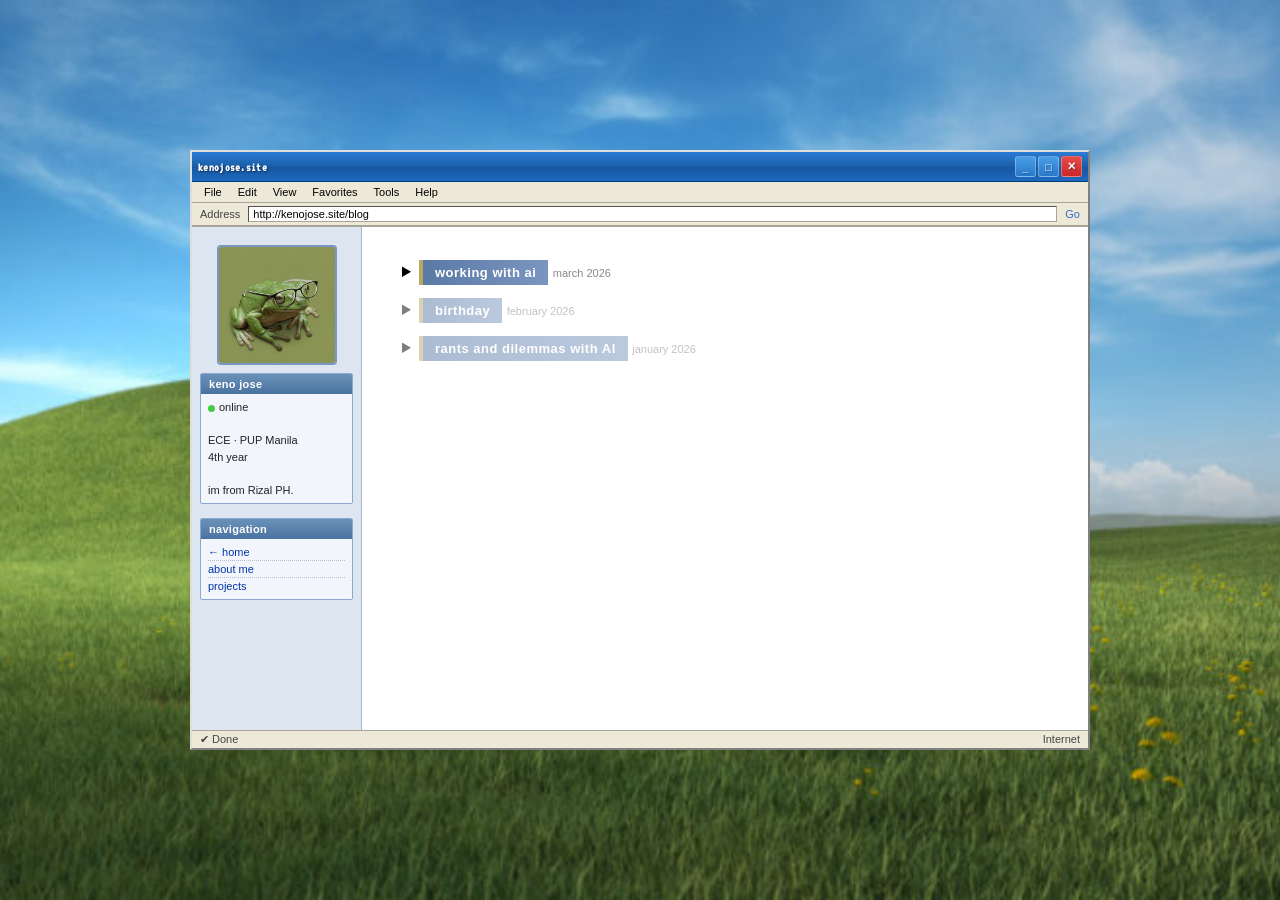
==== blog.html @ 159f1f4c "Add personal website with Windows XP theme and blog" ====
<!DOCTYPE html>
<html lang="en">
<head>
  <meta charset="UTF-8">
  <meta name="viewport" content="width=device-width, initial-scale=1.0">
  <meta name="description" content="Keno Jose's blog - thoughts on AI, curiosity, and building things.">
  <meta name="author" content="Keno Jose">
  <title>kenojose.site :: blog</title>
  <link rel="stylesheet" href="css/style.css">
</head>
<body>

<div id="window">

  <!-- TITLE BAR -->
  <div id="titlebar">
    <div id="titlebar-left">
      <div id="titlebar-text">kenojose.site</div>
    </div>
    <div id="titlebar-buttons">
      <div class="xp-btn min">_</div>
      <div class="xp-btn max">□</div>
      <div class="xp-btn close">✕</div>
    </div>
  </div>

  <!-- MENU BAR -->
  <div id="menubar">
    <a href="#">File</a>
    <a href="#">Edit</a>
    <a href="#">View</a>
    <a href="#">Favorites</a>
    <a href="#">Tools</a>
    <a href="#">Help</a>
  </div>

  <!-- ADDRESS BAR -->
  <div id="addressbar">
    <span>Address</span>
    <input type="text" value="http://kenojose.site/blog" readonly />
    <span style="color:#316ac5; cursor:pointer;">Go</span>
  </div>

  <!-- CONTENT -->
  <div id="content-area">

    <!-- SIDEBAR -->
    <div id="sidebar">

      <img id="frog-avatar" src="assets/avatar.png" alt="keno's pfp" />

      <div class="sidebar-section">
        <h3>keno jose</h3>
        <p>
          <span class="online-dot"></span>online<br><br>
          ECE · PUP Manila<br>
          4th year<br><br>
          im from Rizal PH.
        </p>
      </div>

      <div class="sidebar-section">
        <h3>navigation</h3>
        <ul>
          <li><a href="index.html">← home</a></li>
          <li><a href="index.html#about">about me</a></li>
          <li><a href="projects.html">projects</a></li>
        </ul>
      </div>

    </div>

    <!-- MAIN -->
    <div id="main">

      <!-- BLOG POSTS -->
      <details style="margin-bottom:20px;">
        <summary style="cursor:pointer;">
          <div class="sec-head" style="display:inline;">working with ai</div> <span style="font-size:11px; color:#888; white-space:nowrap;">march 2026</span>
        </summary>
        <div class="about-text">
          <p>
            I do think that along with many things that we as humans are clueless about, we need tutorials to actually do things. However, i am also a fan of just figuring things out on my own. But, on that topic, AI does act as another conversational entity other than onesself.
          </p>
          
          <p>
            AI is kinda like using a screwdriver and the screwdriver is alive. Thats how i think about it anyways. The screwdriver may have some idea how to use itself or maybe not... it depends. But we still may need to look towards much more experienced people and take inspiration or advice from them.
          </p>
        </div>
      </details>

      <details class="sad-blog" style="margin-bottom:20px;">
        <summary style="cursor:pointer;">
          <div class="sec-head" style="display:inline;">birthday</div> <span style="font-size:11px; color:#888; white-space:nowrap;">february 2026</span>
        </summary>
        <div class="about-text">
          <p>
            for 2 consecutive years, i tried to be happy on this day for it to be my happy birthday, but unfortunately, its not.
          </p>
          
          <p>
            Today was my Bachelor's thesis defense.
          </p>
          
          <p>
            I was so stressed leading up to this moment. I cried, I sweat, I ached. I did everything and gave all i could. They said that if i did my best, God would do the rest. had i not done enough? What did i fail to do to get robbed of the grade i deserved. What did i do to deserve this. I clearly dont understand.
          </p>
          
          <p>
            For context: I woke up with my head filled to the brim with all of these technical thoughts. They haunt me everynight. Its a curse. I wake up and finalize all i could. I print out my script and all i need. I feel like puking, getting sick, stressed out, almost couldnt eat. nevertheless i went.
          </p>
          
          <p>
            Despite all that, I knew i was the most prepared. I went to school after a commute ride that lasted longer than any other as i waited and waited as the jeepney arrived to tropical hut. i get off and walked to what felt like a million steps. i rode the train anxiously, got off, and as each step draw closer and closer as i walked down pureza street, i wanted to take two steps back, i took another and i wanted to take 4 back. despite all that i pushed and pushed.
          </p>
          
          <p>
            I wanted to present nothing but perfection. I kept wondering if there was something wrong with my method, my work, the product of my blood, sweat, and tears. It would all come to this day where i showed it to people.
          </p>
          
          <p>
            As i remembered what catherine's letter said. I am an experience to behold. It rose a fervor spirit in me, so okay, i believed. I went in with all my might ready and with my head held high.
          </p>
          
          <p>
            Me and vinze were able to practice. I was honestly proud that he was able to match my pace a bit at the speaking. However, that really easy for him for someone who has everything prepared for them. But *sigh*- i guess i cant blame the stupid....
          </p>
          
          <p>
            anyways, we went in to present. Everything was perfect. We finished in time. We presented to the BEST of our ability. Now onto the meat of the things. I was able to answer the questions and defend my study.
          </p>
          
          <p>
            However i felt like i hit a hitch with the panelists. For some reason they kept focusing on how someone had to have a misdiagnosis for my thesis to be considered purposeful. I thought the point was to be proactive instead of reactive but okay..
          </p>
          
          <p>
            Nevertheless its not really the main focus of the study. I REPEAtEDly steered the narrative skillfully onto the right path. Heck! even the audience who were listening were all bamboozled why this was happening. To them, they were seeing history in the making.
          </p>
          
          <p>
            Even the panelists couldnt help but acknowledge the depth of what was infront of them. but they kept focusing on this little stupid superficial thing. I hate it. I fucking hate it.
          </p>
          
          <p>
            Now a list of things to describe what happened:
          </p>
          
          <p>
            nag sabog ng perlas sa baboy<br>
            kumanta para sa bingi<br>
            Gumawa ng mona lisa para sa bulag<br>
            nag sign language para sa bingi para makausap, pero tinulugan ako<br>
            idk...
          </p>
          
          <p>
            am i happy that its done. no. i think im not. I thought even if okay its not the best, it would be fine because its finally done. well no, its finally NOT done because i still have to make a "MAJOR" revision where im supposed to write 3 sentences to add into the background of the study.
          </p>
          
          <p>
            I dont know if people still value the right things. They saw how i captured the essence of research at its core. They admitted to it. I dont understand how it happened. I really dont. I did not deserved to be robbed for all the days that i had worked hard to accomplish what i had. And on top off all of it, it happened on my birthday. What a sick joke.
          </p>
        </div>
      </details>

      <details class="sad-blog" style="margin-bottom:20px;">
        <summary style="cursor:pointer;">
          <div class="sec-head" style="display:inline;">rants and dilemmas with AI</div> <span style="font-size:11px; color:#888; white-space:nowrap;">january 2026</span>
        </summary>
        <div class="about-text">
          <p>
            well how do i start. damn. even starting how i write is becoming hard. even words in my head start to twist.
          </p>
          
          <p>
            God knows i didnt have this problem at all. I used to be so fucking good at writing. All i couldnt say by words would be able to be expressed in words i dont verbally speak (eg. typing, writing, and most importantly thinking)
          </p>
          
          <p>
            okay back to this rant, ramble, yap session. what do i mean that i hate myself for vouching for LLM writing?
          </p>
          
          <p>
            well the reason why i hate it is because it made me less creative, dependent, unstructured. things i had no problem with before. My logical reasoning has taken a toll. My sentences often dont make sense. I fear and dread writing letters now because i fear that im not able to express what i want to say, or what i mean.
          </p>
          
          <p>
            Just now, typing all of this, Im realizing that nothing is flowing in my brain. Im not feeling that oomph. I swear i really know how im supposed to go with this but ahh. Its the fucking LLMs.
          </p>
          
          <p>
            Why the fuck did i use LLMs in the first place? probably(?) mainly (?) because i was lazy. second? when i was NOT lazy anymore, i believed that i didnt have time to do so. because of that, i used llms to do the tedious work of writing what i want to say.
          </p>
          
          <p>
            over the course of time, i got too dependent on telling it what i want to say. And this was happening without me actually saying what i want to say. Ive lost the ability to say what i want to say. who knew that was something that could happen.
          </p>
          
          <p>
            Now, these LLMs have weird algorithmic tendencies such as hallucinations and assumptions. All of that now introduces more and more problems. currently with my problem that i cant say what i want to say on my own, im also faced with the problem that LLMs cant translate what i want to say without injecting its own false statements and tics.
          </p>
          
          <p>
            I hate AI. I was stupid. I also love AI. Machine learning has better applications. but it shouldnt have been for writing.
          </p>
          
          <p>
            reading is a bad experience. writing is a bad experience. i hope one day i could regain my love for reading. i hope one day i could also regain my ability to write. one step at a time. but the problem i have is that there isnt enough time for steps. there always isnt enough time.
          </p>
          
          <p>
            out of everything in the world, as of 2026, time is what scares me the most.
          </p>
        </div>
      </details>

    </div>
  </div>

  <!-- STATUS BAR -->
  <div id="statusbar">
    <span>✔ Done</span>
    <span>Internet</span>
  </div>

</div>

<script>
  document.querySelectorAll('.sad-blog').forEach(blog => {
    const summary = blog.querySelector('summary');
    summary.addEventListener('click', function(e) {
      if (!blog.open) {
        e.preventDefault();
        if (confirm('This is a personal post. Are you sure you want to read?')) {
          blog.open = true;
        }
      }
    });
  });
</script>

</body>
</html>
---- css/style.css ----
/* kenojose.site - Windows XP Themed Personal Website */
@import url('https://fonts.googleapis.com/css2?family=VT323&family=Courier+Prime:ital,wght@0,400;0,700;1,400&display=swap');

/* RESET */
* { 
  margin: 0; 
  padding: 0; 
  box-sizing: border-box; 
}

body {
  overflow: hidden;
  font-family: 'Tahoma', sans-serif;
  background: url('../assets/background.jpg') center/cover no-repeat fixed;
  background-color: #008080;
  height: 100vh;
  display: flex;
  align-items: center;
  justify-content: center;
  padding: 20px;
}

/* WINDOW CHROME */
#window {
  width: 100%;
  max-width: 900px;
  height: 100%;
  max-height: 600px;
  background: #ece9d8;
  border: 2px solid;
  border-color: #dfdedb #808080 #808080 #dfdedb;
  box-shadow: 1px 1px 0 #fff inset, 1px 1px 0 #000 outset;
  display: flex;
  flex-direction: column;
}

/* TITLE BAR */
#titlebar {
  background: linear-gradient(180deg, #2a7bd4 0%, #1a5fa8 50%, #1755a0 51%, #1e6abf 100%);
  padding: 4px 6px;
  display: flex;
  align-items: center;
  justify-content: space-between;
  border-bottom: 1px solid #003c74;
}

#titlebar-left {
  display: flex;
  align-items: center;
  gap: 6px;
}

#titlebar-icon {
  width: 16px;
  height: 16px;
  background: #ffcc00;
  border-radius: 50%;
  border: 1px solid #cc9900;
}

#titlebar-text {
  font-family: 'Tahoma', 'VT323', sans-serif;
  font-size: 12px;
  font-weight: bold;
  color: #fff;
  text-shadow: 1px 1px 2px rgba(0,0,0,0.5);
  letter-spacing: 0.3px;
}

#titlebar-buttons {
  display: flex;
  gap: 2px;
}

.xp-btn {
  width: 21px;
  height: 21px;
  border-radius: 3px;
  border: 1px solid rgba(255,255,255,0.3);
  font-family: 'Tahoma', sans-serif;
  font-size: 11px;
  font-weight: bold;
  color: #fff;
  cursor: pointer;
  display: flex;
  align-items: center;
  justify-content: center;
  text-shadow: 1px 1px 1px rgba(0,0,0,0.4);
}

.xp-btn.min { background: linear-gradient(180deg, #4a9fe8, #2878c8); }
.xp-btn.max { background: linear-gradient(180deg, #4a9fe8, #2878c8); }
.xp-btn.close { background: linear-gradient(180deg, #e84a4a, #c82828); }
.xp-btn:hover { filter: brightness(1.2); }

/* MENU BAR */
#menubar {
  background: #ece9d8;
  border-bottom: 1px solid #a8a498;
  padding: 2px 4px;
  display: flex;
  gap: 0;
  font-family: 'Tahoma', sans-serif;
  font-size: 11px;
}

#menubar a {
  padding: 2px 8px;
  color: #000;
  text-decoration: none;
  border-radius: 2px;
}

#menubar a:hover {
  background: #316ac5;
  color: #fff;
}

/* ADDRESS BAR */
#addressbar {
  background: #ece9d8;
  border-bottom: 2px solid #a8a498;
  padding: 3px 8px;
  display: flex;
  align-items: center;
  gap: 8px;
  font-family: 'Tahoma', sans-serif;
  font-size: 11px;
}

#addressbar span { 
  color: #444; 
  font-size: 11px; 
}

#addressbar input {
  flex: 1;
  border: 1px inset #a8a498;
  background: #fff;
  padding: 1px 4px;
  font-family: 'Tahoma', sans-serif;
  font-size: 11px;
  color: #000;
}

/* CONTENT AREA */
#content-area {
  background: #fff;
  display: grid;
  grid-template-columns: 170px 1fr;
  flex: 1;
  overflow: hidden;
}

/* SIDEBAR */
#sidebar {
  background: #dce5f0;
  border-right: 1px solid #a8b8d0;
  padding: 10px 8px;
  overflow-y: auto;
}

.sidebar-section {
  margin-bottom: 14px;
  border: 1px solid #8aa8d0;
  background: #f2f5fb;
  border-radius: 2px;
  overflow: hidden;
}

.sidebar-section h3 {
  background: linear-gradient(180deg, #6a92b8, #4a72a0);
  color: #fff;
  font-family: 'Tahoma', sans-serif;
  font-size: 11px;
  font-weight: bold;
  padding: 4px 8px;
  letter-spacing: 0.3px;
}

.sidebar-section ul {
  list-style: none;
  padding: 5px 7px;
}

.sidebar-section ul li {
  font-size: 11px;
  font-family: 'Tahoma', sans-serif;
  padding: 2px 0;
  border-bottom: 1px dotted #b0bcd0;
  color: #222;
}

.sidebar-section ul li:last-child { border: none; }

.sidebar-section ul li a {
  color: #0035a8;
  text-decoration: none;
  font-size: 11px;
}

.sidebar-section ul li a:hover { text-decoration: underline; }

.sidebar-section p {
  font-size: 11px;
  font-family: 'Tahoma', sans-serif;
  padding: 5px 7px;
  color: #222;
  line-height: 1.5;
}

/* FROG AVATAR */
#frog-avatar {
  display: block;
  width: 120px;
  height: 120px;
  margin: 8px auto;
  border: 2px solid #7a96c2;
  border-radius: 4px;
  object-fit: cover;
  background: #c8d8a8;
}

/* STATUS */
.online-dot {
  display: inline-block;
  width: 7px; height: 7px;
  background: #44cc44;
  border-radius: 50%;
  margin-right: 4px;
  vertical-align: middle;
}

/* COUNTER */
.counter {
  font-family: 'VT323', monospace;
  font-size: 20px;
  color: #0035a8;
  text-align: center;
  padding: 3px;
  letter-spacing: 2px;
  background: #fff;
  border: 1px inset #a8b8d0;
  margin: 4px 6px;
}

/* MAIN CONTENT */
#main {
  padding: 36px 40px;
  background: #fff;
  overflow-y: auto;
}

/* MARQUEE - REMOVED */
/* Marquee animations removed for cleaner, calmer design */

/* SECTION HEADERS */
.sec-head {
  font-family: 'Tahoma', sans-serif;
  font-size: 13px;
  font-weight: bold;
  color: #fff;
  background: linear-gradient(90deg, #5a7aa5, #7a95c0);
  padding: 5px 12px;
  margin: 32px 0 20px;
  border-left: 4px solid #b8a860;
  letter-spacing: 0.5px;
}

/* ABOUT TEXT */
.about-text {
  font-size: 12px;
  font-family: 'Tahoma', sans-serif;
  line-height: 2.0;
  color: #1a1a1a;
  padding: 0 4px;
  margin-bottom: 24px;
}

.about-text p + p { margin-top: 18px; }
GRID */
.projects-grid {
  display: grid;
  grid-template-columns: 1fr;
  gap: 18px;
  margin-bottom: 16px;
}

/* PROJECTS */
.project-entry {
  border: 2px solid #b0c8e8;
  border-radius: 4px;
  padding: 16px 14px;
  background: linear-gradient(135deg, #f9fbfd 0%, #f4f7fc 100%);
  font-family: 'Tahoma', sans-serif;
  font-size: 11px;
  box-shadow: 0 1px 2px rgba(0,0,0,0.08);
  transition: all 0.2s ease;
}

.project-entry:hover {
  border-color: #7a96c2;
  box-shadow: 0 2px 4px rgba(0,0,0,0.12);
}

.project-entry h4 {
  font-size: 13px;
  font-weight: bold;
  color: #0035a8;
  margin-bottom: 10px;
  display: flex;
  align-items: center;
  gap: 6px;
}

.project-entry p {
  color: #333;
  line-height: 1.7;
  margin-bottom: 12px;
  font-size: 11px;
}

.project-entry .tags { 
  margin-top: 12px;
  display: flex;
  flex-wrap: wrap;
  gap: 6px;
}

.tag {
  display: inline-block;
  background: #e8f0f9;
  border: 1px solid #a8c5e0;
  color: #1a4a8a;
  font-size: 10px;
  padding: 3px 8px;
  border-radius: 3px;
  font-family: 'Tahoma', sans-serif;
  font-weight: 500;
  white-space: nowrap
  font-family: 'Tahoma', sans-serif;
}

/* RESEARCH */
.research-box {
  border: 1px solid #c0cce0;
  background: #f4f7fc;
  padding: 10px 12px;
  font-family: 'Tahoma', sans-serif;
  font-size: 11px;
  line-height: 1.7;
  color: #1a1a1a;
  margin-bottom: 8px;
}

.research-box strong { color: #0035a8; }

/* BLOG */
.blog-entry {
  border-bottom: 1px dotted #d0d8e0;
  padding: 14px 4px;
  font-family: 'Tahoma', sans-serif;
}

.blog-entry:last-child { border-bottom: none; }

.blog-date {
  font-size: 10px;
  color: #888;
  margin-bottom: 2px;
}

.blog-title {
  font-size: 13px;
  font-weight: bold;
  color: #0035a8;
  text-decoration: none;
  display: block;
  margin-bottom: 4px;
}

.blog-title:hover { text-decoration: underline; }

.blog-excerpt {
  font-size: 11px;
  color: #555;
  line-height: 1.7;
  font-style: italic;
  margin-top: 6px;
}

.more-link {
  font-size: 11px;
  color: #0035a8;
  text-decoration: none;
  display: inline-block;
  margin-top: 4px;
}

.more-link:hover { text-decoration: underline; }

/* GUESTBOOK */
.guestbook-msg {
  background: #fffef0;
  border: 1px solid #d0c880;
  padding: 8px 10px;
  margin-bottom: 6px;
  font-family: 'Tahoma', sans-serif;
  font-size: 11px;
  line-height: 1.6;
  color: #333;
}

.guestbook-msg .gb-from {
  font-weight: bold;
  color: #0035a8;
  font-size: 11px;
}

.gb-note {
  font-size: 12px;
  font-family: 'Tahoma', sans-serif;
  color: #333;
  line-height: 1.7;
  margin-bottom: 10px;
  padding: 0 2px;
}

.gb-form label {
  display: block;
  font-family: 'Tahoma', sans-serif;
  font-size: 11px;
  color: #333;
  margin-bottom: 2px;
  margin-top: 6px;
}

.gb-form input,
.gb-form textarea {
  width: 100%;
  border: 1px solid #a8a498;
  background: #fff;
  font-family: 'Tahoma', sans-serif;
  font-size: 11px;
  padding: 3px 5px;
  color: #000;
}

.gb-form textarea { resize: vertical; }

.xp-submit {
  margin-top: 8px;
  background: linear-gradient(180deg, #f0ece0 0%, #d8d0b8 100%);
  border: 1px solid #888;
  border-radius: 3px;
  font-family: 'Tahoma', sans-serif;
  font-size: 11px;
  padding: 3px 16px;
  cursor: pointer;
  color: #000;
  box-shadow: 1px 1px 0 #fff inset;
}

.xp-submit:hover { 
  background: linear-gradient(180deg, #dce8fc, #b0c8f0); 
  border-color: #316ac5; 
}

/* STATUS BAR */
#statusbar {
  background: #ece9d8;
  border-top: 1px solid #a8a498;
  padding: 2px 8px;
  font-family: 'Tahoma', sans-serif;
  font-size: 11px;
  color: #444;
  display: flex;
  justify-content: space-between;
}

/* LINKS */
a { color: #0035a8; }
a:hover { text-decoration: underline; }

/* SAD BLOGS */
.sad-blog {
  opacity: 0.5;
}

/* SCROLLBAR */
::-webkit-scrollbar { width: 16px; }
::-webkit-scrollbar-track { 
  background: #d4d0c8; 
  border-left: 1px solid #a8a498; 
}
::-webkit-scrollbar-thumb {
  background: linear-gradient(90deg, #c8c0b0, #e8e4d8);
  border: 1px solid #888;
}
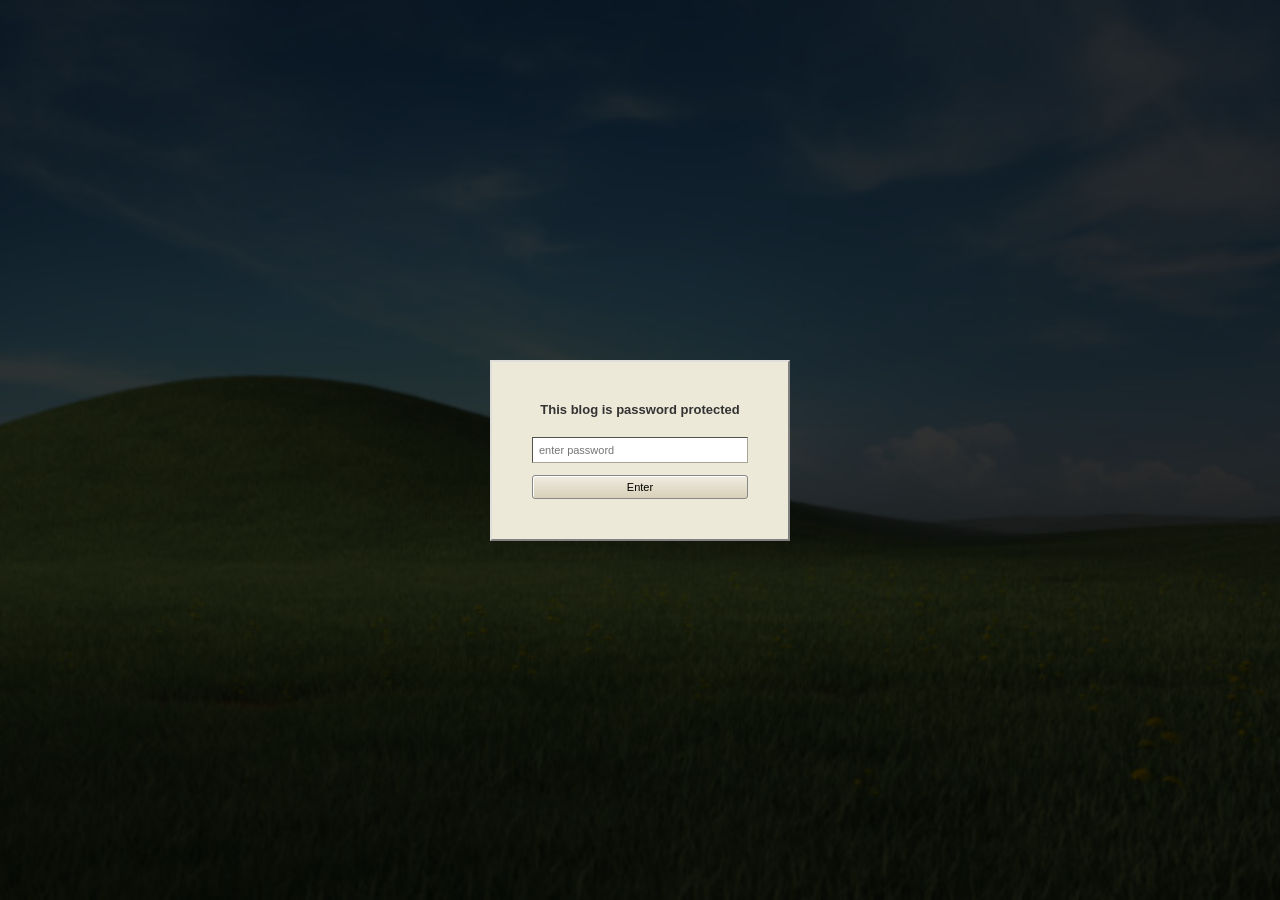
==== commit acbf5a05: "Update blog.html" ====
--- a/blog.html
+++ b/blog.html
@@ -10,6 +10,14 @@
 </head>
 <body>
 
+<div id="password-overlay" style="display:none; position:fixed; top:0; left:0; width:100%; height:100%; background:rgba(0,0,0,0.8); display:flex; align-items:center; justify-content:center; z-index:9999;">
+  <div style="background:#ece9d8; border:2px solid; border-color:#dfdedb #808080 #808080 #dfdedb; padding:40px; text-align:center; max-width:300px; box-shadow:1px 1px 0 #fff inset, 1px 1px 0 #000 outset;">
+    <div style="font-family:'Tahoma', sans-serif; font-size:13px; font-weight:bold; margin-bottom:20px; color:#333;">This blog is password protected</div>
+    <input type="password" id="blog-password" placeholder="enter password" style="width:100%; padding:6px; border:1px inset #a8a498; font-family:'Tahoma', sans-serif; font-size:11px; margin-bottom:12px; box-sizing:border-box;" />
+    <button onclick="checkPassword()" style="background:linear-gradient(180deg, #f0ece0 0%, #d8d0b8 100%); border:1px solid #888; border-radius:3px; padding:5px 20px; font-family:'Tahoma', sans-serif; font-size:11px; cursor:pointer; color:#000; box-shadow:1px 1px 0 #fff inset; width:100%;">Enter</button>
+  </div>
+</div>
+
 <div id="window">
 
   <!-- TITLE BAR -->
@@ -227,6 +235,36 @@
 </div>
 
 <script>
+  // hello stalker, if youve been reading this far, the password is Keno28
+  
+  // Password protection
+  const correctPassword = 'keno2026';
+  const passwordOverlay = document.getElementById('password-overlay');
+  const blogWindow = document.getElementById('window');
+  
+  // Check if already authenticated
+  if (!sessionStorage.getItem('blog-authenticated')) {
+    passwordOverlay.style.display = 'flex';
+    blogWindow.style.display = 'none';
+  }
+  
+  function checkPassword() {
+    const input = document.getElementById('blog-password');
+    if (input.value === correctPassword) {
+      sessionStorage.setItem('blog-authenticated', 'true');
+      passwordOverlay.style.display = 'none';
+      blogWindow.style.display = 'flex';
+    } else {
+      alert('Incorrect password');
+      input.value = '';
+    }
+  }
+  
+  // Allow Enter key
+  document.getElementById('blog-password').addEventListener('keypress', function(e) {
+    if (e.key === 'Enter') checkPassword();
+  });
+
   document.querySelectorAll('.sad-blog').forEach(blog => {
     const summary = blog.querySelector('summary');
     summary.addEventListener('click', function(e) {
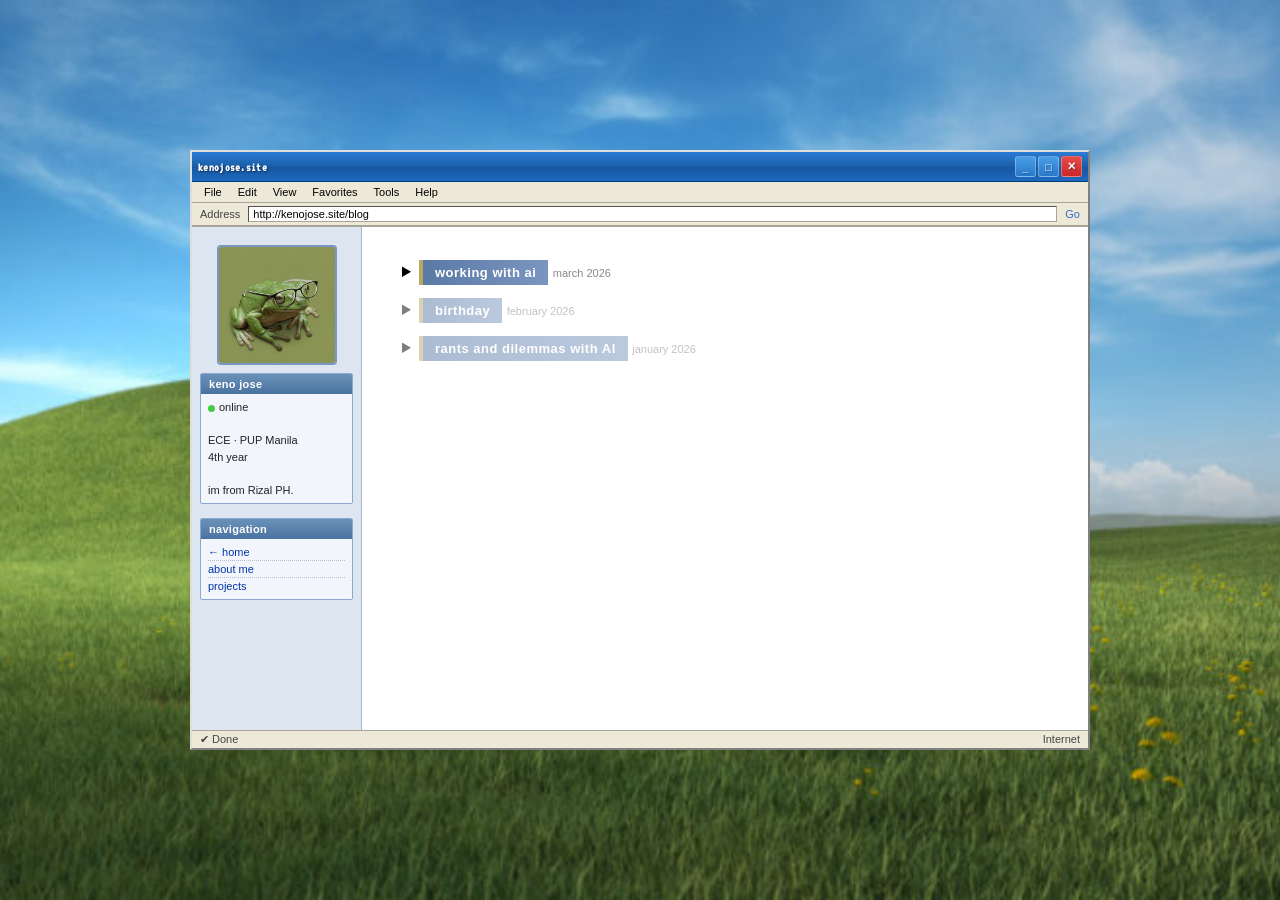
==== commit 2aa4bb31: "Update blog.html" ====
--- a/blog.html
+++ b/blog.html
@@ -10,14 +10,6 @@
 </head>
 <body>
 
-<div id="password-overlay" style="display:none; position:fixed; top:0; left:0; width:100%; height:100%; background:rgba(0,0,0,0.8); display:flex; align-items:center; justify-content:center; z-index:9999;">
-  <div style="background:#ece9d8; border:2px solid; border-color:#dfdedb #808080 #808080 #dfdedb; padding:40px; text-align:center; max-width:300px; box-shadow:1px 1px 0 #fff inset, 1px 1px 0 #000 outset;">
-    <div style="font-family:'Tahoma', sans-serif; font-size:13px; font-weight:bold; margin-bottom:20px; color:#333;">This blog is password protected</div>
-    <input type="password" id="blog-password" placeholder="enter password" style="width:100%; padding:6px; border:1px inset #a8a498; font-family:'Tahoma', sans-serif; font-size:11px; margin-bottom:12px; box-sizing:border-box;" />
-    <button onclick="checkPassword()" style="background:linear-gradient(180deg, #f0ece0 0%, #d8d0b8 100%); border:1px solid #888; border-radius:3px; padding:5px 20px; font-family:'Tahoma', sans-serif; font-size:11px; cursor:pointer; color:#000; box-shadow:1px 1px 0 #fff inset; width:100%;">Enter</button>
-  </div>
-</div>
-
 <div id="window">
 
   <!-- TITLE BAR -->
@@ -237,42 +229,64 @@
 <script>
   // hello stalker, if youve been reading this far, the password is Keno28
   
-  // Password protection
   const correctPassword = 'keno2026';
-  const passwordOverlay = document.getElementById('password-overlay');
-  const blogWindow = document.getElementById('window');
-  
-  // Check if already authenticated
-  if (!sessionStorage.getItem('blog-authenticated')) {
-    passwordOverlay.style.display = 'flex';
-    blogWindow.style.display = 'none';
-  }
-  
-  function checkPassword() {
-    const input = document.getElementById('blog-password');
-    if (input.value === correctPassword) {
-      sessionStorage.setItem('blog-authenticated', 'true');
-      passwordOverlay.style.display = 'none';
-      blogWindow.style.display = 'flex';
-    } else {
-      alert('Incorrect password');
-      input.value = '';
-    }
-  }
-  
-  // Allow Enter key
-  document.getElementById('blog-password').addEventListener('keypress', function(e) {
-    if (e.key === 'Enter') checkPassword();
-  });
-
-  document.querySelectorAll('.sad-blog').forEach(blog => {
+  const authenticatedBlogs = new Set();
+
+  document.querySelectorAll('.sad-blog').forEach((blog, index) => {
     const summary = blog.querySelector('summary');
     summary.addEventListener('click', function(e) {
-      if (!blog.open) {
+      if (!blog.open && !authenticatedBlogs.has(index)) {
         e.preventDefault();
-        if (confirm('This is a personal post. Are you sure you want to read?')) {
-          blog.open = true;
+        
+        // Show password prompt with styled overlay
+        const overlay = document.createElement('div');
+        overlay.style.cssText = 'position:fixed; top:0; left:0; width:100%; height:100%; background:rgba(0,0,0,0.8); display:flex; align-items:center; justify-content:center; z-index:9999;';
+        
+        const dialog = document.createElement('div');
+        dialog.style.cssText = 'background:#ece9d8; border:2px solid; border-color:#dfdedb #808080 #808080 #dfdedb; padding:40px; text-align:center; max-width:300px; box-shadow:1px 1px 0 #fff inset, 1px 1px 0 #000 outset;';
+        
+        const title = document.createElement('div');
+        title.style.cssText = 'font-family:Tahoma, sans-serif; font-size:13px; font-weight:bold; margin-bottom:20px; color:#333;';
+        title.textContent = 'This is a personal post. Enter password:';
+        
+        const input = document.createElement('input');
+        input.type = 'password';
+        input.placeholder = 'enter password';
+        input.style.cssText = 'width:100%; padding:6px; border:1px inset #a8a498; font-family:Tahoma, sans-serif; font-size:11px; margin-bottom:12px; box-sizing:border-box;';
+        
+        const button = document.createElement('button');
+        button.textContent = 'Enter';
+        button.style.cssText = 'background:linear-gradient(180deg, #f0ece0 0%, #d8d0b8 100%); border:1px solid #888; border-radius:3px; padding:5px 20px; font-family:Tahoma, sans-serif; font-size:11px; cursor:pointer; color:#000; box-shadow:1px 1px 0 #fff inset; width:100%;';
+        
+        function handleSubmit() {
+          if (input.value === correctPassword) {
+            authenticatedBlogs.add(index);
+            blog.open = true;
+            document.body.removeChild(overlay);
+          } else {
+            alert('Incorrect password');
+            input.value = '';
+            input.focus();
+          }
         }
+        
+        button.addEventListener('click', handleSubmit);
+        input.addEventListener('keypress', function(e) {
+          if (e.key === 'Enter') handleSubmit();
+        });
+        
+        overlay.addEventListener('click', function(e) {
+          if (e.target === overlay) {
+            document.body.removeChild(overlay);
+          }
+        });
+        
+        dialog.appendChild(title);
+        dialog.appendChild(input);
+        dialog.appendChild(button);
+        overlay.appendChild(dialog);
+        document.body.appendChild(overlay);
+        input.focus();
       }
     });
   });
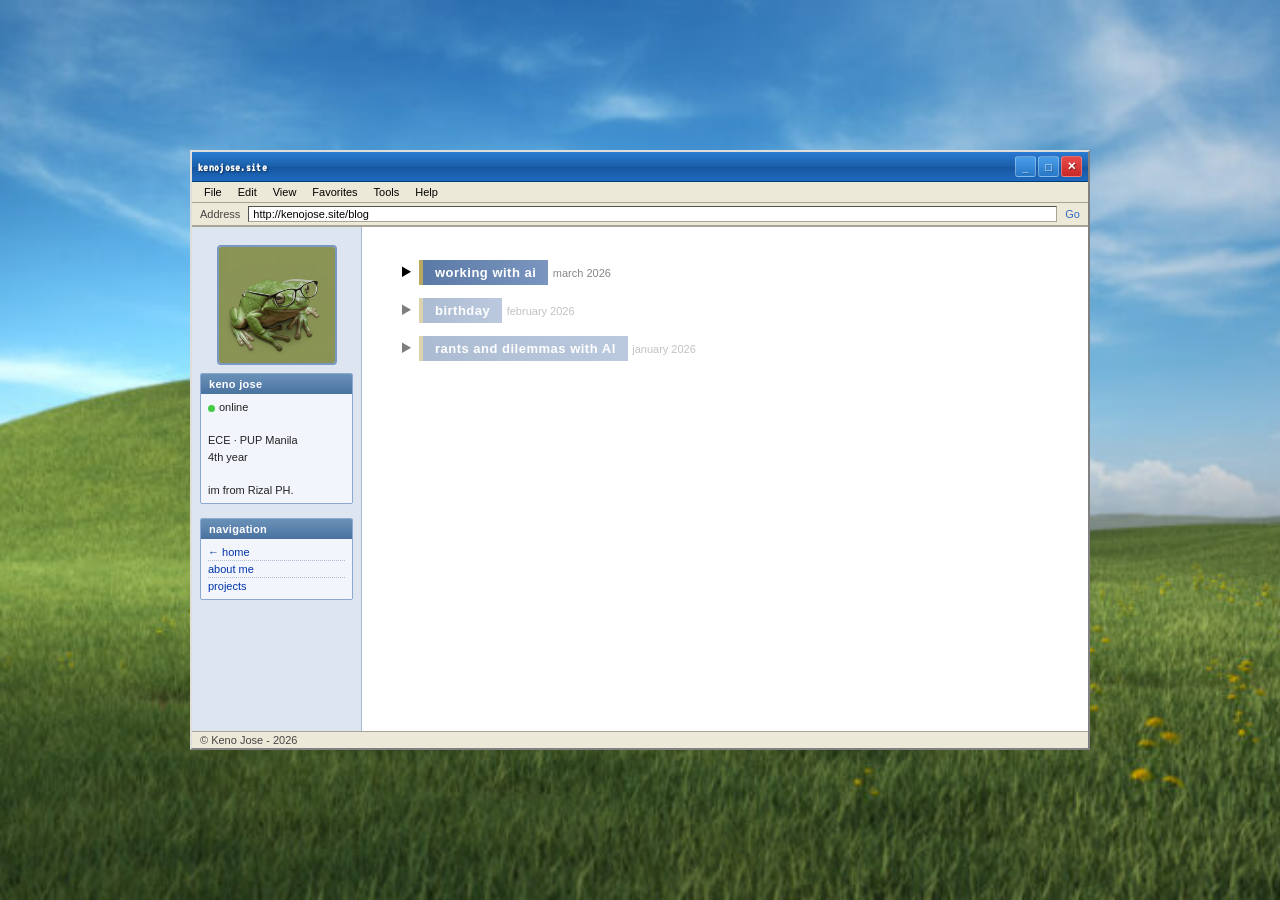
==== commit 992c5cb4: "update footer with copyright symbol and current year" ====
--- a/blog.html
+++ b/blog.html
@@ -220,8 +220,7 @@
 
   <!-- STATUS BAR -->
   <div id="statusbar">
-    <span>✔ Done</span>
-    <span>Internet</span>
+    <span>© Keno Jose - 2026</span>
   </div>
 
 </div>
@@ -229,7 +228,7 @@
 <script>
   // hello stalker, if youve been reading this far, the password is Keno28
   
-  const correctPassword = 'keno2026';
+  const correctPassword = 'Keno28';
   const authenticatedBlogs = new Set();
 
   document.querySelectorAll('.sad-blog').forEach((blog, index) => {
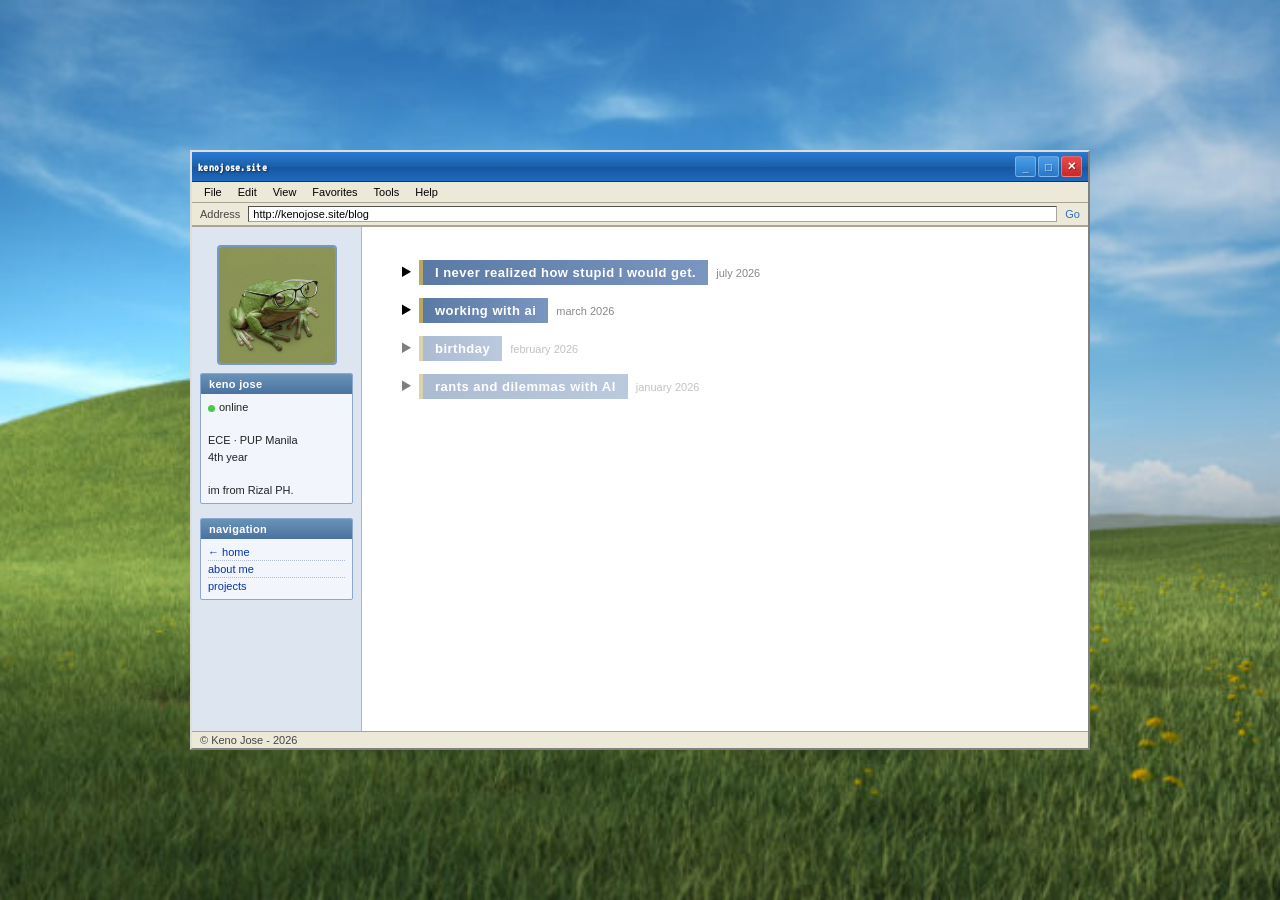
==== commit 998cf630: "feat: implement Windows XP-style theme and add automated setup scripts for blog management" ====
--- a/blog.html
+++ b/blog.html
@@ -7,14 +7,41 @@
   <meta name="author" content="Keno Jose">
   <title>kenojose.site :: blog</title>
   <link rel="stylesheet" href="css/style.css">
+  <script src="js/marked.min.js"></script>
 </head>
 <body>
+
+<script>
+  document.addEventListener('DOMContentLoaded', function() {
+    const hamburgerBtn = document.getElementById('hamburger-btn');
+    const sidebar = document.getElementById('sidebar');
+    
+    hamburgerBtn.addEventListener('click', function() {
+      hamburgerBtn.classList.toggle('active');
+      sidebar.classList.toggle('active');
+    });
+
+    // Close sidebar when clicking on a link
+    const sidebarLinks = sidebar.querySelectorAll('a');
+    sidebarLinks.forEach(link => {
+      link.addEventListener('click', function() {
+        hamburgerBtn.classList.remove('active');
+        sidebar.classList.remove('active');
+      });
+    });
+  });
+</script>
 
 <div id="window">
 
   <!-- TITLE BAR -->
   <div id="titlebar">
     <div id="titlebar-left">
+      <button id="hamburger-btn">
+        <span></span>
+        <span></span>
+        <span></span>
+      </button>
       <div id="titlebar-text">kenojose.site</div>
     </div>
     <div id="titlebar-buttons">
@@ -73,147 +100,10 @@
     <!-- MAIN -->
     <div id="main">
 
-      <!-- BLOG POSTS -->
-      <details style="margin-bottom:20px;">
-        <summary style="cursor:pointer;">
-          <div class="sec-head" style="display:inline;">working with ai</div> <span style="font-size:11px; color:#888; white-space:nowrap;">march 2026</span>
-        </summary>
-        <div class="about-text">
-          <p>
-            I do think that along with many things that we as humans are clueless about, we need tutorials to actually do things. However, i am also a fan of just figuring things out on my own. But, on that topic, AI does act as another conversational entity other than onesself.
-          </p>
-          
-          <p>
-            AI is kinda like using a screwdriver and the screwdriver is alive. Thats how i think about it anyways. The screwdriver may have some idea how to use itself or maybe not... it depends. But we still may need to look towards much more experienced people and take inspiration or advice from them.
-          </p>
-        </div>
-      </details>
-
-      <details class="sad-blog" style="margin-bottom:20px;">
-        <summary style="cursor:pointer;">
-          <div class="sec-head" style="display:inline;">birthday</div> <span style="font-size:11px; color:#888; white-space:nowrap;">february 2026</span>
-        </summary>
-        <div class="about-text">
-          <p>
-            for 2 consecutive years, i tried to be happy on this day for it to be my happy birthday, but unfortunately, its not.
-          </p>
-          
-          <p>
-            Today was my Bachelor's thesis defense.
-          </p>
-          
-          <p>
-            I was so stressed leading up to this moment. I cried, I sweat, I ached. I did everything and gave all i could. They said that if i did my best, God would do the rest. had i not done enough? What did i fail to do to get robbed of the grade i deserved. What did i do to deserve this. I clearly dont understand.
-          </p>
-          
-          <p>
-            For context: I woke up with my head filled to the brim with all of these technical thoughts. They haunt me everynight. Its a curse. I wake up and finalize all i could. I print out my script and all i need. I feel like puking, getting sick, stressed out, almost couldnt eat. nevertheless i went.
-          </p>
-          
-          <p>
-            Despite all that, I knew i was the most prepared. I went to school after a commute ride that lasted longer than any other as i waited and waited as the jeepney arrived to tropical hut. i get off and walked to what felt like a million steps. i rode the train anxiously, got off, and as each step draw closer and closer as i walked down pureza street, i wanted to take two steps back, i took another and i wanted to take 4 back. despite all that i pushed and pushed.
-          </p>
-          
-          <p>
-            I wanted to present nothing but perfection. I kept wondering if there was something wrong with my method, my work, the product of my blood, sweat, and tears. It would all come to this day where i showed it to people.
-          </p>
-          
-          <p>
-            As i remembered what catherine's letter said. I am an experience to behold. It rose a fervor spirit in me, so okay, i believed. I went in with all my might ready and with my head held high.
-          </p>
-          
-          <p>
-            Me and vinze were able to practice. I was honestly proud that he was able to match my pace a bit at the speaking. However, that really easy for him for someone who has everything prepared for them. But *sigh*- i guess i cant blame the stupid....
-          </p>
-          
-          <p>
-            anyways, we went in to present. Everything was perfect. We finished in time. We presented to the BEST of our ability. Now onto the meat of the things. I was able to answer the questions and defend my study.
-          </p>
-          
-          <p>
-            However i felt like i hit a hitch with the panelists. For some reason they kept focusing on how someone had to have a misdiagnosis for my thesis to be considered purposeful. I thought the point was to be proactive instead of reactive but okay..
-          </p>
-          
-          <p>
-            Nevertheless its not really the main focus of the study. I REPEAtEDly steered the narrative skillfully onto the right path. Heck! even the audience who were listening were all bamboozled why this was happening. To them, they were seeing history in the making.
-          </p>
-          
-          <p>
-            Even the panelists couldnt help but acknowledge the depth of what was infront of them. but they kept focusing on this little stupid superficial thing. I hate it. I fucking hate it.
-          </p>
-          
-          <p>
-            Now a list of things to describe what happened:
-          </p>
-          
-          <p>
-            nag sabog ng perlas sa baboy<br>
-            kumanta para sa bingi<br>
-            Gumawa ng mona lisa para sa bulag<br>
-            nag sign language para sa bingi para makausap, pero tinulugan ako<br>
-            idk...
-          </p>
-          
-          <p>
-            am i happy that its done. no. i think im not. I thought even if okay its not the best, it would be fine because its finally done. well no, its finally NOT done because i still have to make a "MAJOR" revision where im supposed to write 3 sentences to add into the background of the study.
-          </p>
-          
-          <p>
-            I dont know if people still value the right things. They saw how i captured the essence of research at its core. They admitted to it. I dont understand how it happened. I really dont. I did not deserved to be robbed for all the days that i had worked hard to accomplish what i had. And on top off all of it, it happened on my birthday. What a sick joke.
-          </p>
-        </div>
-      </details>
-
-      <details class="sad-blog" style="margin-bottom:20px;">
-        <summary style="cursor:pointer;">
-          <div class="sec-head" style="display:inline;">rants and dilemmas with AI</div> <span style="font-size:11px; color:#888; white-space:nowrap;">january 2026</span>
-        </summary>
-        <div class="about-text">
-          <p>
-            well how do i start. damn. even starting how i write is becoming hard. even words in my head start to twist.
-          </p>
-          
-          <p>
-            God knows i didnt have this problem at all. I used to be so fucking good at writing. All i couldnt say by words would be able to be expressed in words i dont verbally speak (eg. typing, writing, and most importantly thinking)
-          </p>
-          
-          <p>
-            okay back to this rant, ramble, yap session. what do i mean that i hate myself for vouching for LLM writing?
-          </p>
-          
-          <p>
-            well the reason why i hate it is because it made me less creative, dependent, unstructured. things i had no problem with before. My logical reasoning has taken a toll. My sentences often dont make sense. I fear and dread writing letters now because i fear that im not able to express what i want to say, or what i mean.
-          </p>
-          
-          <p>
-            Just now, typing all of this, Im realizing that nothing is flowing in my brain. Im not feeling that oomph. I swear i really know how im supposed to go with this but ahh. Its the fucking LLMs.
-          </p>
-          
-          <p>
-            Why the fuck did i use LLMs in the first place? probably(?) mainly (?) because i was lazy. second? when i was NOT lazy anymore, i believed that i didnt have time to do so. because of that, i used llms to do the tedious work of writing what i want to say.
-          </p>
-          
-          <p>
-            over the course of time, i got too dependent on telling it what i want to say. And this was happening without me actually saying what i want to say. Ive lost the ability to say what i want to say. who knew that was something that could happen.
-          </p>
-          
-          <p>
-            Now, these LLMs have weird algorithmic tendencies such as hallucinations and assumptions. All of that now introduces more and more problems. currently with my problem that i cant say what i want to say on my own, im also faced with the problem that LLMs cant translate what i want to say without injecting its own false statements and tics.
-          </p>
-          
-          <p>
-            I hate AI. I was stupid. I also love AI. Machine learning has better applications. but it shouldnt have been for writing.
-          </p>
-          
-          <p>
-            reading is a bad experience. writing is a bad experience. i hope one day i could regain my love for reading. i hope one day i could also regain my ability to write. one step at a time. but the problem i have is that there isnt enough time for steps. there always isnt enough time.
-          </p>
-          
-          <p>
-            out of everything in the world, as of 2026, time is what scares me the most.
-          </p>
-        </div>
-      </details>
+      <!-- BLOG POSTS (DYNAMICALLY LOADED) -->
+      <div id="posts-container">
+        <div style="font-family:Tahoma, sans-serif; font-size:11px; padding:10px; color:#555;">Loading blog posts...</div>
+      </div>
 
     </div>
   </div>
@@ -231,63 +121,178 @@
   const correctPassword = 'Keno28';
   const authenticatedBlogs = new Set();
 
-  document.querySelectorAll('.sad-blog').forEach((blog, index) => {
-    const summary = blog.querySelector('summary');
-    summary.addEventListener('click', function(e) {
-      if (!blog.open && !authenticatedBlogs.has(index)) {
-        e.preventDefault();
-        
-        // Show password prompt with styled overlay
-        const overlay = document.createElement('div');
-        overlay.style.cssText = 'position:fixed; top:0; left:0; width:100%; height:100%; background:rgba(0,0,0,0.8); display:flex; align-items:center; justify-content:center; z-index:9999;';
-        
-        const dialog = document.createElement('div');
-        dialog.style.cssText = 'background:#ece9d8; border:2px solid; border-color:#dfdedb #808080 #808080 #dfdedb; padding:40px; text-align:center; max-width:300px; box-shadow:1px 1px 0 #fff inset, 1px 1px 0 #000 outset;';
-        
-        const title = document.createElement('div');
-        title.style.cssText = 'font-family:Tahoma, sans-serif; font-size:13px; font-weight:bold; margin-bottom:20px; color:#333;';
-        title.textContent = 'This is a personal post. Enter password:';
-        
-        const input = document.createElement('input');
-        input.type = 'password';
-        input.placeholder = 'enter password';
-        input.style.cssText = 'width:100%; padding:6px; border:1px inset #a8a498; font-family:Tahoma, sans-serif; font-size:11px; margin-bottom:12px; box-sizing:border-box;';
-        
-        const button = document.createElement('button');
-        button.textContent = 'Enter';
-        button.style.cssText = 'background:linear-gradient(180deg, #f0ece0 0%, #d8d0b8 100%); border:1px solid #888; border-radius:3px; padding:5px 20px; font-family:Tahoma, sans-serif; font-size:11px; cursor:pointer; color:#000; box-shadow:1px 1px 0 #fff inset; width:100%;';
-        
-        function handleSubmit() {
-          if (input.value === correctPassword) {
-            authenticatedBlogs.add(index);
-            blog.open = true;
-            document.body.removeChild(overlay);
-          } else {
-            alert('Incorrect password');
-            input.value = '';
-            input.focus();
+  async function loadBlogPosts() {
+    const container = document.getElementById('posts-container');
+    try {
+      const response = await fetch('assets/blogs.json');
+      if (!response.ok) {
+        throw new Error('Failed to fetch blog list');
+      }
+      const posts = await response.json();
+      
+      if (posts.length === 0) {
+        container.innerHTML = '<div style="font-family:Tahoma, sans-serif; font-size:11px; padding:10px; color:#555;">No blog posts found.</div>';
+        return;
+      }
+
+      container.innerHTML = '';
+      
+      posts.forEach(post => {
+        const details = document.createElement('details');
+        details.style.marginBottom = '20px';
+        if (post.private) {
+          details.classList.add('sad-blog');
+        }
+        
+        const summary = document.createElement('summary');
+        summary.style.cursor = 'pointer';
+        
+        const titleDiv = document.createElement('div');
+        titleDiv.className = 'sec-head';
+        titleDiv.style.display = 'inline';
+        titleDiv.textContent = post.title;
+        
+        const dateSpan = document.createElement('span');
+        dateSpan.style.cssText = 'font-size:11px; color:#888; white-space:nowrap; margin-left:8px;';
+        dateSpan.textContent = post.display_date;
+        
+        summary.appendChild(titleDiv);
+        summary.appendChild(dateSpan);
+        details.appendChild(summary);
+        
+        const contentDiv = document.createElement('div');
+        contentDiv.className = 'about-text';
+        contentDiv.innerHTML = '<p style="color:#888; font-style:italic;">Loading content...</p>';
+        details.appendChild(contentDiv);
+        
+        let contentLoaded = false;
+        
+        const loadContent = async () => {
+          if (contentLoaded) return;
+          try {
+            const contentResponse = await fetch(`assets/posts/${post.filename}`);
+            if (!contentResponse.ok) {
+              throw new Error('Failed to fetch post content');
+            }
+            let rawContent = await contentResponse.text();
+            
+            // Strip frontmatter if present
+            if (rawContent.startsWith('---')) {
+              const parts = rawContent.split('---');
+              if (parts.length >= 3) {
+                rawContent = parts.slice(2).join('---').trim();
+              }
+            }
+            
+            // Render markdown or HTML
+            if (post.filename.endsWith('.md')) {
+              if (typeof marked !== 'undefined') {
+                contentDiv.innerHTML = marked.parse(rawContent);
+              } else {
+                contentDiv.innerHTML = rawContent.split('\n\n').map(p => `<p>${p.replace(/\n/g, '<br>')}</p>`).join('');
+              }
+            } else {
+              contentDiv.innerHTML = rawContent;
+            }
+            contentLoaded = true;
+          } catch (err) {
+            contentDiv.innerHTML = `<p style="color:red;">Error loading post: ${err.message}</p>`;
           }
-        }
-        
-        button.addEventListener('click', handleSubmit);
-        input.addEventListener('keypress', function(e) {
-          if (e.key === 'Enter') handleSubmit();
-        });
-        
-        overlay.addEventListener('click', function(e) {
-          if (e.target === overlay) {
-            document.body.removeChild(overlay);
+        };
+
+        summary.addEventListener('click', function(e) {
+          if (post.private && !authenticatedBlogs.has(post.filename)) {
+            if (!details.open) {
+              e.preventDefault();
+              promptPassword(post, details, loadContent);
+              return;
+            }
+          }
+          
+          if (!details.open) {
+            loadContent();
           }
         });
         
-        dialog.appendChild(title);
-        dialog.appendChild(input);
-        dialog.appendChild(button);
-        overlay.appendChild(dialog);
-        document.body.appendChild(overlay);
+        container.appendChild(details);
+      });
+    } catch (err) {
+      container.innerHTML = `<div style="font-family:Tahoma, sans-serif; font-size:11px; padding:10px; color:red;">Failed to load blogs: ${err.message}</div>`;
+    }
+  }
+
+  function promptPassword(post, details, onSuccess) {
+    const overlay = document.createElement('div');
+    overlay.style.cssText = 'position:fixed; top:0; left:0; width:100%; height:100%; background:rgba(0,0,0,0.8); display:flex; align-items:center; justify-content:center; z-index:9999;';
+    
+    const dialog = document.createElement('div');
+    dialog.style.cssText = 'background:#ece9d8; border:2px solid; border-color:#dfdedb #808080 #808080 #dfdedb; padding:40px; text-align:center; max-width:300px; box-shadow:1px 1px 0 #fff inset, 1px 1px 0 #000 outset;';
+    
+    const title = document.createElement('div');
+    title.style.cssText = 'font-family:Tahoma, sans-serif; font-size:13px; font-weight:bold; margin-bottom:20px; color:#333;';
+    title.textContent = 'This is a personal post. Enter password:';
+    
+    const input = document.createElement('input');
+    input.type = 'password';
+    input.placeholder = 'enter password';
+    input.style.cssText = 'width:100%; padding:6px; border:1px inset #a8a498; font-family:Tahoma, sans-serif; font-size:11px; margin-bottom:12px; box-sizing:border-box;';
+    
+    const button = document.createElement('button');
+    button.textContent = 'Enter';
+    button.style.cssText = 'background:linear-gradient(180deg, #f0ece0 0%, #d8d0b8 100%); border:1px solid #888; border-radius:3px; padding:5px 20px; font-family:Tahoma, sans-serif; font-size:11px; cursor:pointer; color:#000; box-shadow:1px 1px 0 #fff inset; width:100%;';
+    
+    function handleSubmit() {
+      if (input.value === correctPassword) {
+        authenticatedBlogs.add(post.filename);
+        details.open = true;
+        document.body.removeChild(overlay);
+        onSuccess();
+      } else {
+        alert('Incorrect password');
+        input.value = '';
         input.focus();
       }
-    });
+    }
+    
+    button.addEventListener('click', handleSubmit);
+    input.addEventListener('keypress', function(e) {
+      if (e.key === 'Enter') handleSubmit();
+    });
+    
+    overlay.addEventListener('click', function(e) {
+      if (e.target === overlay) {
+        document.body.removeChild(overlay);
+      }
+    });
+    
+    dialog.appendChild(title);
+    dialog.appendChild(input);
+    dialog.appendChild(button);
+    overlay.appendChild(dialog);
+    document.body.appendChild(overlay);
+    input.focus();
+  }
+
+  // Mobile sidebar toggle code
+  document.addEventListener('DOMContentLoaded', function() {
+    const hamburgerBtn = document.getElementById('hamburger-btn');
+    const sidebar = document.getElementById('sidebar');
+    
+    hamburgerBtn.addEventListener('click', function() {
+      hamburgerBtn.classList.toggle('active');
+      sidebar.classList.toggle('active');
+    });
+
+    const sidebarLinks = sidebar.querySelectorAll('a');
+    sidebarLinks.forEach(link => {
+      link.addEventListener('click', function() {
+        hamburgerBtn.classList.remove('active');
+        sidebar.classList.remove('active');
+      });
+    });
+
+    // Run dynamic blog loader
+    loadBlogPosts();
   });
 </script>
 
--- a/css/style.css
+++ b/css/style.css
@@ -497,3 +497,74 @@
   background: linear-gradient(90deg, #c8c0b0, #e8e4d8);
   border: 1px solid #888;
 }
+
+/* HAMBURGER MENU */
+#hamburger-btn {
+  display: none;
+  width: 30px;
+  height: 30px;
+  flex-direction: column;
+  justify-content: space-around;
+  align-items: center;
+  cursor: pointer;
+  background: none;
+  border: none;
+  padding: 0;
+  margin-right: 8px;
+}
+
+#hamburger-btn span {
+  width: 24px;
+  height: 2px;
+  background: #fff;
+  display: block;
+  transition: 0.3s ease;
+}
+
+#hamburger-btn.active span:nth-child(1) {
+  transform: rotate(45deg) translate(8px, 8px);
+}
+
+#hamburger-btn.active span:nth-child(2) {
+  opacity: 0;
+}
+
+#hamburger-btn.active span:nth-child(3) {
+  transform: rotate(-45deg) translate(7px, -7px);
+}
+
+/* MOBILE RESPONSIVE */
+@media (max-width: 768px) {
+  #window {
+    max-height: calc(100vh - 20px);
+  }
+
+  #hamburger-btn {
+    display: flex;
+  }
+
+  #content-area {
+    grid-template-columns: 1fr;
+  }
+
+  #sidebar {
+    position: absolute;
+    left: 0;
+    top: 0;
+    width: 170px;
+    height: 100%;
+    background: #dce5f0;
+    border-right: 1px solid #a8b8d0;
+    z-index: 100;
+    transform: translateX(-100%);
+    transition: transform 0.3s ease;
+  }
+
+  #sidebar.active {
+    transform: translateX(0);
+  }
+
+  #main {
+    transition: margin-left 0.3s ease;
+  }
+}
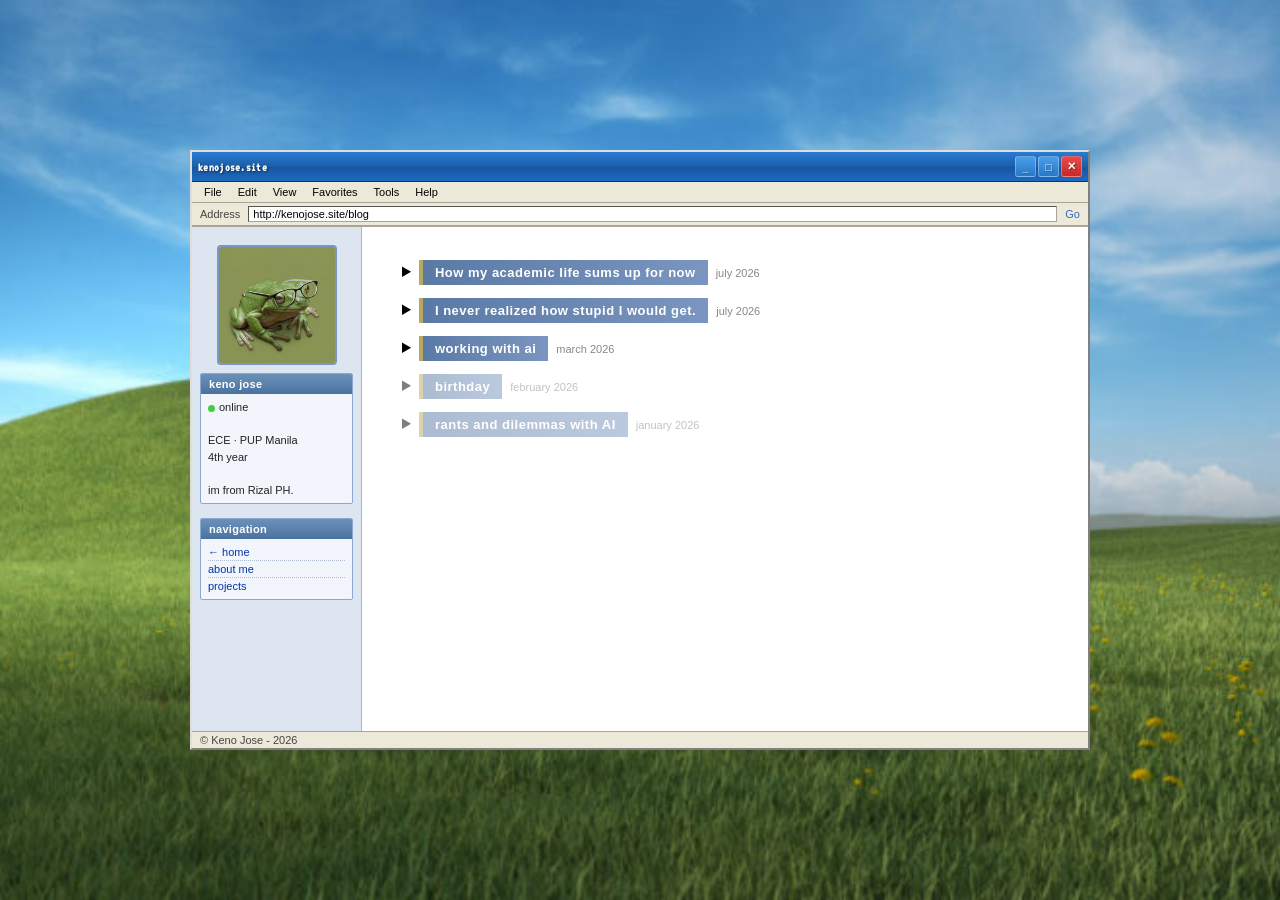
==== commit 46699c37: "fix: resolve blog post content fetch error with robust fallback paths and error reporting" ====
--- a/blog.html
+++ b/blog.html
@@ -170,11 +170,40 @@
         const loadContent = async () => {
           if (contentLoaded) return;
           try {
-            const contentResponse = await fetch(`assets/posts/${post.filename}`);
-            if (!contentResponse.ok) {
-              throw new Error('Failed to fetch post content');
-            }
+            contentDiv.innerHTML = '<p style="color:#888; font-style:italic;">Loading content...</p>';
+            
+            const filename = post.filename;
+            const fetchPaths = [
+              `assets/posts/${filename}`,
+              `./assets/posts/${filename}`,
+              `assets/posts/${encodeURIComponent(filename)}`
+            ];
+
+            let contentResponse = null;
+            let lastError = null;
+
+            for (const path of fetchPaths) {
+              try {
+                const res = await fetch(path);
+                if (res.ok) {
+                  contentResponse = res;
+                  break;
+                } else {
+                  lastError = `${res.status} ${res.statusText}`;
+                }
+              } catch (err) {
+                lastError = err.message;
+              }
+            }
+
+            if (!contentResponse) {
+              throw new Error(`Failed to fetch post content (${lastError || 'Network error'})`);
+            }
+
             let rawContent = await contentResponse.text();
+            
+            // Clean BOM and leading whitespace
+            rawContent = rawContent.replace(/^\ufeff/, '').trimStart();
             
             // Strip frontmatter if present
             if (rawContent.startsWith('---')) {
@@ -186,10 +215,12 @@
             
             // Render markdown or HTML
             if (post.filename.endsWith('.md')) {
-              if (typeof marked !== 'undefined') {
+              if (typeof marked !== 'undefined' && typeof marked.parse === 'function') {
                 contentDiv.innerHTML = marked.parse(rawContent);
+              } else if (typeof marked === 'function') {
+                contentDiv.innerHTML = marked(rawContent);
               } else {
-                contentDiv.innerHTML = rawContent.split('\n\n').map(p => `<p>${p.replace(/\n/g, '<br>')}</p>`).join('');
+                contentDiv.innerHTML = rawContent.split(/\n\n+/).map(p => `<p>${p.replace(/\n/g, '<br>')}</p>`).join('');
               }
             } else {
               contentDiv.innerHTML = rawContent;
